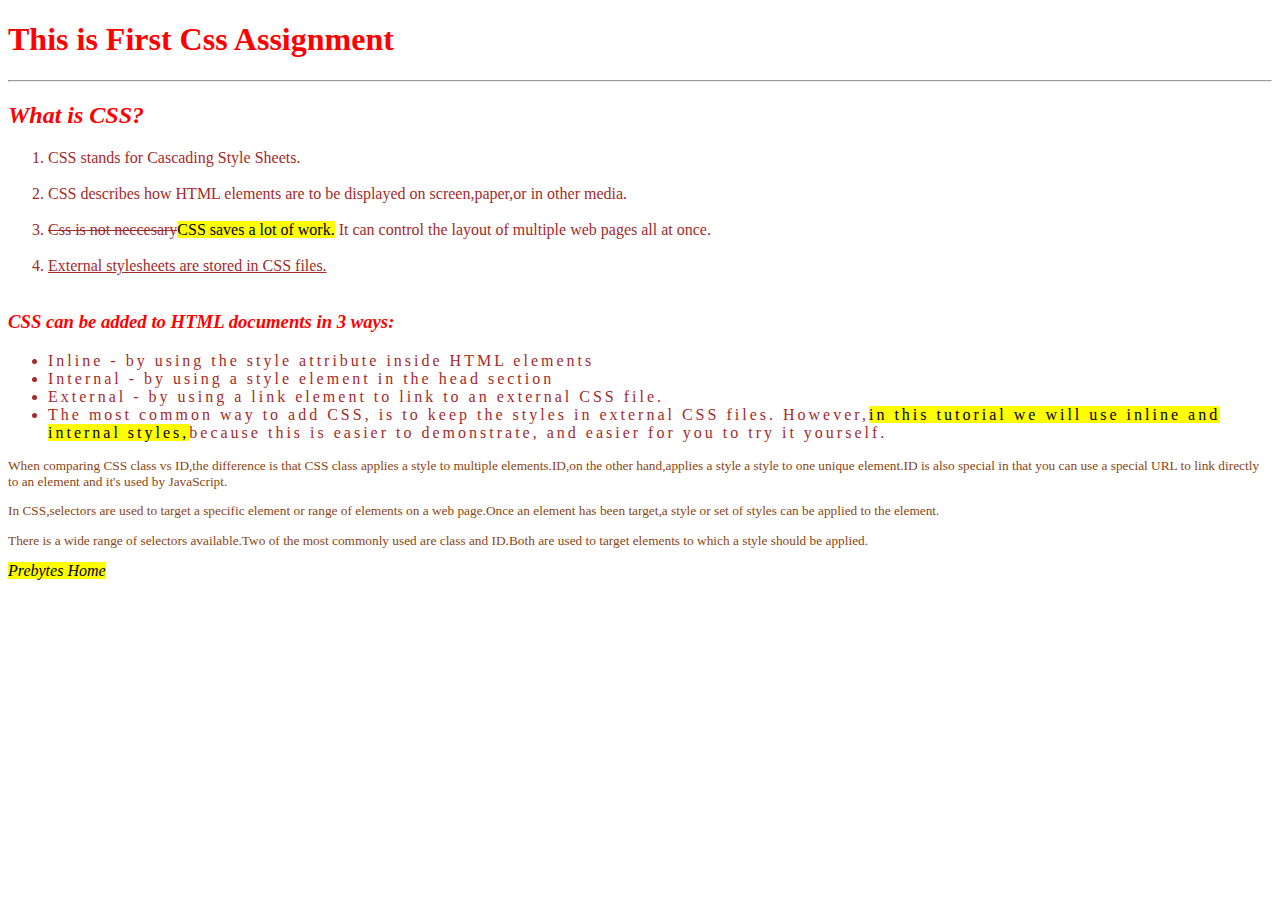
==== a1.html @ 07710f29 "Add files via upload" ====
<!DOCTYPE html>
<html lang="en">
<head>
    <meta charset="UTF-8">
    <meta http-equiv="X-UA-Compatible" content="IE=edge">
    <meta name="viewport" content="width=device-width, initial-scale=1.0">
    <title>CSS assessment1</title>
    <link rel="stylesheet" href="./index.css">
    <style>
        h3 {
            color: red;
            font-style:italic;
        }
        ul {
            color: brown;
            letter-spacing: 3px;
        }
    </style>
</head>
<body>
    <h1 style="color:red">This is First Css Assignment</h1><hr>
    <h2 style="color:red;"><i>What is CSS?</i></h2>
    <ol>
        <li style="color: brown;">CSS stands for Cascading Style Sheets.</li><br>
        <li style="color:brown">CSS describes how HTML elements are to be displayed on screen,paper,or in other media.</li><br>
        <li style="color: brown;"><del>Css is not neccesary</del><mark>CSS saves a lot of work.</mark> It can control the layout of multiple web pages all at once.</li><br>
        <li style="color: brown;"><u>External stylesheets are stored in CSS files.</u></li><br>
    </ol>
    <h3>CSS can be added to HTML documents in 3 ways:</h3>
    <ul>
        <li>Inline - by using the style attribute inside HTML elements</li>
        <li>Internal - by using a style element in the head section</li>
        <li>External - by using a link element to link to an external CSS file.</li>
        <li>The most common way to add CSS, is to keep the styles in external CSS files. However,<mark>in this tutorial we will use inline and internal styles,</mark>because this is easier to demonstrate, and easier for you to try it yourself.</li>
    </ul>
    <p>When comparing CSS class vs ID,the difference is that CSS class applies a style to multiple elements.ID,on the other hand,applies a style a style to one unique element.ID is also special in that you can use a special URL to link directly to an element and it's used by JavaScript.</p>
    <p>In CSS,selectors are used to target a specific element or range of elements on a web page.Once an element has been target,a style or set of styles can be applied to the element.</p>
    <p>There is a wide range of selectors available.Two of the most commonly used are class and ID.Both are used to target elements to which a style should be applied.</p>
    <a href="https://www.prepbytes.com/"><mark>Prebytes Home</mark></a>
</body>
</html>
---- index.css ----
p {
    color: saddlebrown;
    font-size: smaller;
}

a {
   color: sienna;
   font-style: italic;
   text-decoration: none;
}
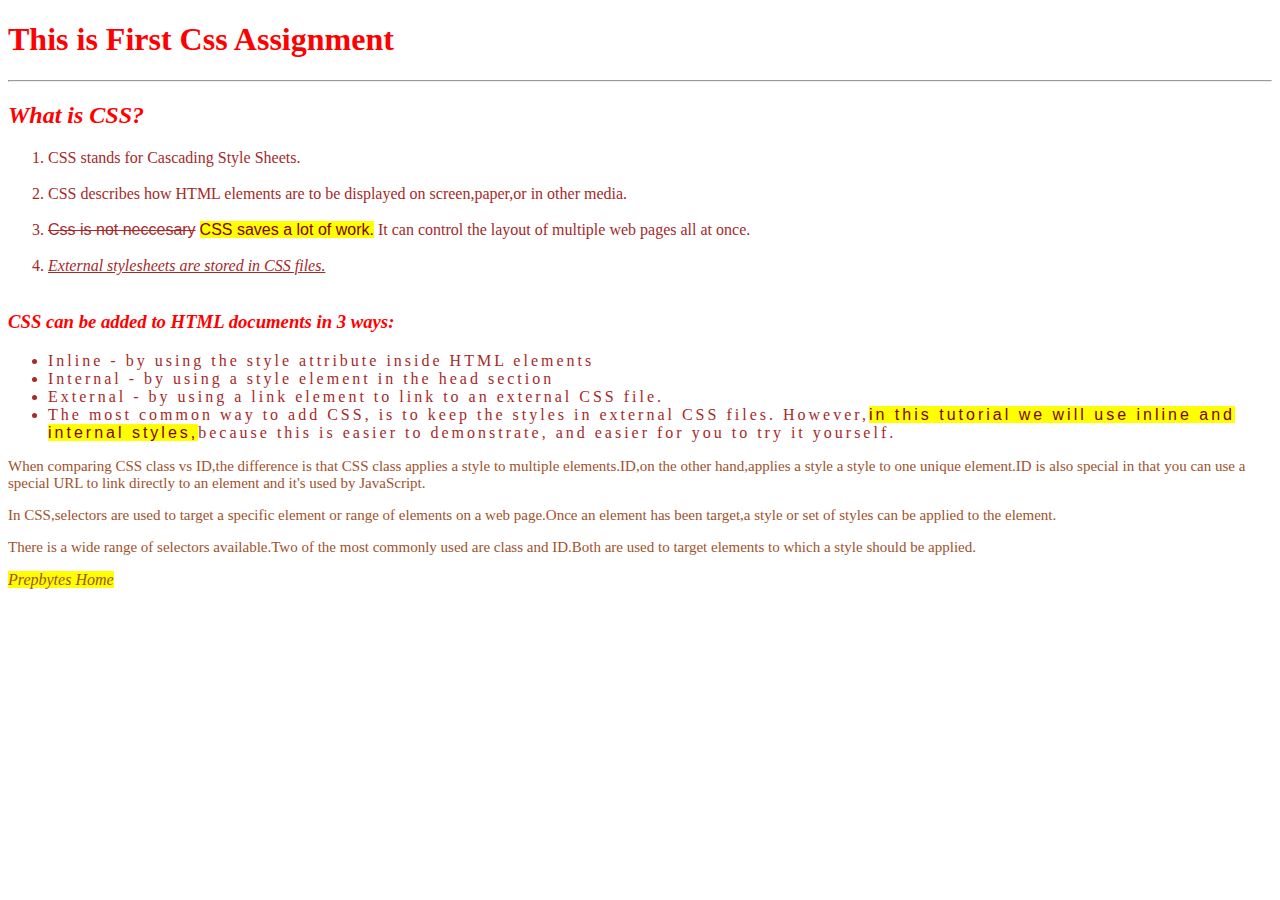
==== commit 93888774: "Add files via upload" ====
--- a/a1.html
+++ b/a1.html
@@ -12,8 +12,13 @@
             font-style:italic;
         }
         ul {
-            color: brown;
+            color: rgb(165, 42, 42);
             letter-spacing: 3px;
+        }
+        mark {
+            color: rgb(123, 3, 3);
+            font-family: 'Franklin Gothic Medium', 'Arial Narrow', Arial, sans-serif;
+            font-style: normal;
         }
     </style>
 </head>
@@ -21,10 +26,14 @@
     <h1 style="color:red">This is First Css Assignment</h1><hr>
     <h2 style="color:red;"><i>What is CSS?</i></h2>
     <ol>
-        <li style="color: brown;">CSS stands for Cascading Style Sheets.</li><br>
+        <li style="color:brown">CSS stands for Cascading Style Sheets.</li><br>
         <li style="color:brown">CSS describes how HTML elements are to be displayed on screen,paper,or in other media.</li><br>
-        <li style="color: brown;"><del>Css is not neccesary</del><mark>CSS saves a lot of work.</mark> It can control the layout of multiple web pages all at once.</li><br>
-        <li style="color: brown;"><u>External stylesheets are stored in CSS files.</u></li><br>
+        <li style="color: brown;">
+            <del style="font-family: Verdana, Geneva, Tahoma, sans-serif;"
+            color: maroon;">Css is not neccesary</del>
+            <mark style="color:maroon; font-family: 'Franklin Gothic Medium', 'Arial Narrow', Arial, sans-serif; font-style: normal;" >CSS saves a lot of work.</mark> It can control the layout of multiple web pages all at once.</li><br>
+            <li style="color:brown;">
+            <u><i>External stylesheets are stored in CSS files.</i></u></li><br>
     </ol>
     <h3>CSS can be added to HTML documents in 3 ways:</h3>
     <ul>
@@ -36,6 +45,6 @@
     <p>When comparing CSS class vs ID,the difference is that CSS class applies a style to multiple elements.ID,on the other hand,applies a style a style to one unique element.ID is also special in that you can use a special URL to link directly to an element and it's used by JavaScript.</p>
     <p>In CSS,selectors are used to target a specific element or range of elements on a web page.Once an element has been target,a style or set of styles can be applied to the element.</p>
     <p>There is a wide range of selectors available.Two of the most commonly used are class and ID.Both are used to target elements to which a style should be applied.</p>
-    <a href="https://www.prepbytes.com/"><mark>Prebytes Home</mark></a>
+    <a class="text" href="https://www.prepbytes.com/"><i>Prepbytes Home</i></a>
 </body>
 </html>--- a/index.css
+++ b/index.css
@@ -1,10 +1,11 @@
 p {
-    color: saddlebrown;
-    font-size: smaller;
+    color: sienna;
+    font-size: 15px;
 }
 
-a {
-   color: sienna;
-   font-style: italic;
-   text-decoration: none;
+.text {
+    color: sienna;
+    text-decoration: none;
+    background-color: yellow; 
 }
+
